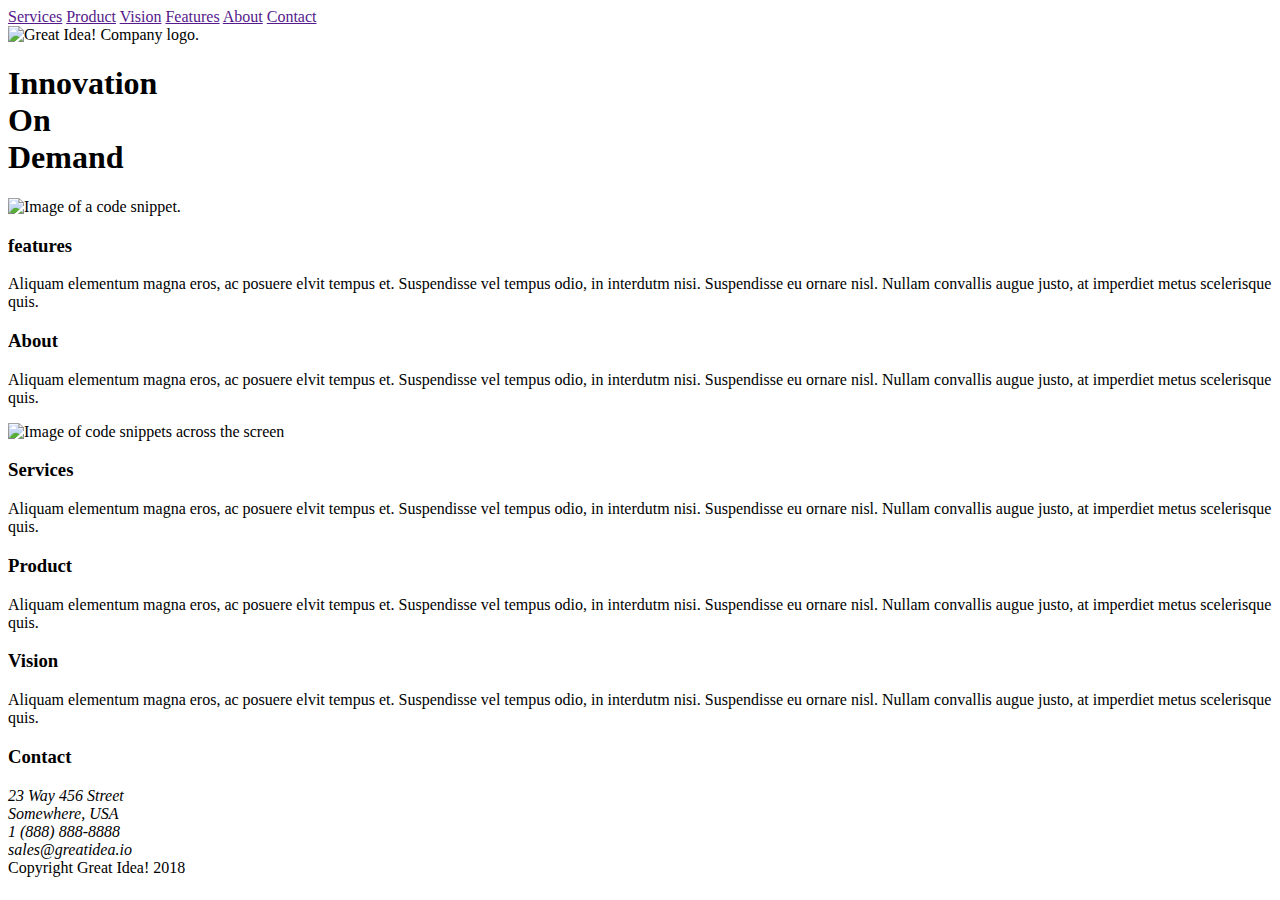
==== great-idea/index.html @ 5ba442b8 "rebuilt index" ====
<!doctype html>

<html lang="en">
<head>
  <meta charset="utf-8">

  <title>Great Idea!</title>

  <link href="https://fonts.googleapis.com/css?family=Bangers|Titillium+Web" rel="stylesheet">
  <link rel="stylesheet" href="css/index.css">

  <!--[if lt IE 9]>
    <script src="https://cdnjs.cloudflare.com/ajax/libs/html5shiv/3.7.3/html5shiv.js"></script>
  <![endif]-->
</head>

<body>

  <section id="navigation">
    <nav class="nav-bar">
      <a href="">Services</a>
      <a href="">Product</a>
      <a href="">Vision</a>
      <a href="">Features</a>
      <a href="">About</a>
      <a href="">Contact</a>
    </nav>

    <div>
      <img class="logo" src="img/logo.png" alt="Great Idea! Company logo.">
    </div>

  </section>

  <header id="main-header">

    <div class=col>
      <h1>
        Innovation<br>
        On<br>
        Demand<br>
      </h1>
    </div>

    <div>
        <img id="header-image" src="img/header-img.png" alt="Image of a code snippet.">
    </div>

  </header>
  
  <section id="top-content">
    <div class="col">
      <h3>features</h3>
        <p>Aliquam elementum magna eros, ac posuere elvit tempus et. Suspendisse vel tempus odio, in interdutm nisi. Suspendisse eu ornare nisl. Nullam convallis augue justo, at imperdiet metus scelerisque quis.</p>
    </div>
  
    <div class="col">
      <h3>About</h3>
        <p>Aliquam elementum magna eros, ac posuere elvit tempus et. Suspendisse vel tempus odio, in interdutm nisi. Suspendisse eu ornare nisl. Nullam convallis augue justo, at imperdiet metus scelerisque quis.</p>
    </div>
  </section>

  <div>
      <img class="middle-img" src="img/mid-page-accent.jpg" alt="Image of code snippets across the screen">
  </div>

  <section id="bottom-content">
    <div class="col">
      <h3>Services</h3>
        <p>Aliquam elementum magna eros, ac posuere elvit tempus et. Suspendisse vel tempus odio, in interdutm nisi. Suspendisse eu ornare nisl. Nullam convallis augue justo, at imperdiet metus scelerisque quis.</p>
    </div>

    <div class="col">
      <h3>Product</h3>
        <p>Aliquam elementum magna eros, ac posuere elvit tempus et. Suspendisse vel tempus odio, in interdutm nisi. Suspendisse eu ornare nisl. Nullam convallis augue justo, at imperdiet metus scelerisque quis.</p>
    </div>

    <div class="col">
      <h3>Vision</h3>
        <p>Aliquam elementum magna eros, ac posuere elvit tempus et. Suspendisse vel tempus odio, in interdutm nisi. Suspendisse eu ornare nisl. Nullam convallis augue justo, at imperdiet metus scelerisque quis.</p>
    </div>
  </section>

  <section id="address">
    <div class="col">
      <h3>Contact</h3>
    
      <Address>
        23 Way 456 Street<br>
        Somewhere, USA<br>
        1 (888) 888-8888<br>
        sales@greatidea.io<br>
      </Address>
    </div>  
  </section>

<footer>
  Copyright Great Idea! 2018
</footer>

</body>
</html>
    

































  </body>
</html>
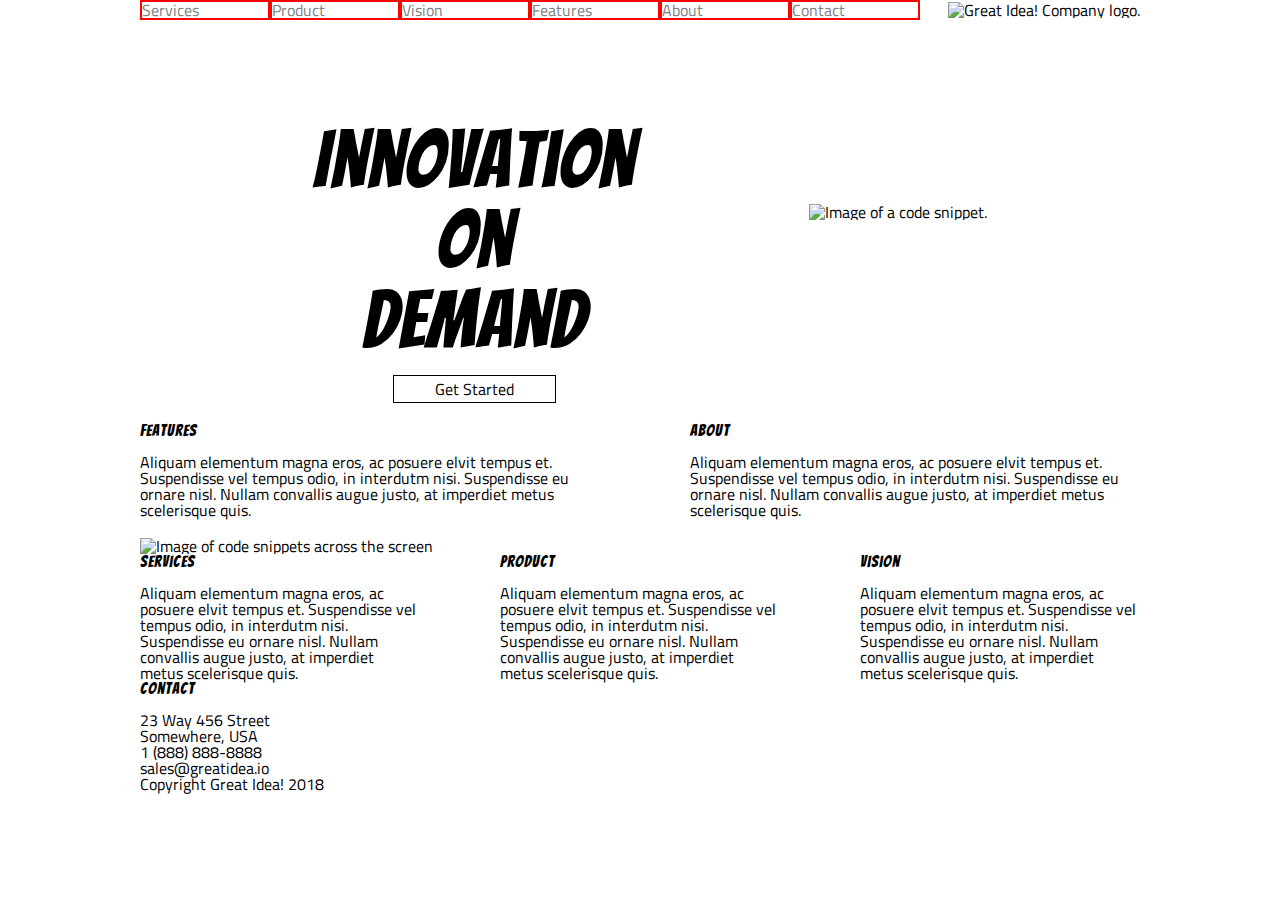
==== commit 49e08162: "added my first and last name" ====
--- a/great-idea/index.html
+++ b/great-idea/index.html
@@ -14,11 +14,11 @@
   <![endif]-->
 </head>
 
-<body>
+<body class="container">
 
   <section id="navigation">
     <nav class="nav-bar">
-      <a href="">Services</a>
+      <a href="services.html">Services</a>
       <a href="">Product</a>
       <a href="">Vision</a>
       <a href="">Features</a>
@@ -34,6 +34,7 @@
 
   <header id="main-header">
 
+  <section class="innovation">
     <div class=col>
       <h1>
         Innovation<br>
@@ -41,6 +42,11 @@
         Demand<br>
       </h1>
     </div>
+
+    <div class="start">
+      <p>Get Started</p>
+    </div>
+  </section>  
 
     <div>
         <img id="header-image" src="img/header-img.png" alt="Image of a code snippet.">
@@ -54,15 +60,17 @@
         <p>Aliquam elementum magna eros, ac posuere elvit tempus et. Suspendisse vel tempus odio, in interdutm nisi. Suspendisse eu ornare nisl. Nullam convallis augue justo, at imperdiet metus scelerisque quis.</p>
     </div>
   
-    <div class="col">
+    <div class="col col2">
       <h3>About</h3>
         <p>Aliquam elementum magna eros, ac posuere elvit tempus et. Suspendisse vel tempus odio, in interdutm nisi. Suspendisse eu ornare nisl. Nullam convallis augue justo, at imperdiet metus scelerisque quis.</p>
     </div>
   </section>
 
-  <div>
-      <img class="middle-img" src="img/mid-page-accent.jpg" alt="Image of code snippets across the screen">
-  </div>
+  <section id="mid-section">
+    <div>
+        <img class="middle-img" src="img/mid-page-accent.jpg" alt="Image of code snippets across the screen">
+    </div>
+  </section>
 
   <section id="bottom-content">
     <div class="col">
@@ -70,19 +78,19 @@
         <p>Aliquam elementum magna eros, ac posuere elvit tempus et. Suspendisse vel tempus odio, in interdutm nisi. Suspendisse eu ornare nisl. Nullam convallis augue justo, at imperdiet metus scelerisque quis.</p>
     </div>
 
-    <div class="col">
+    <div class="col col2">
       <h3>Product</h3>
         <p>Aliquam elementum magna eros, ac posuere elvit tempus et. Suspendisse vel tempus odio, in interdutm nisi. Suspendisse eu ornare nisl. Nullam convallis augue justo, at imperdiet metus scelerisque quis.</p>
     </div>
 
-    <div class="col">
+    <div class="col col3">
       <h3>Vision</h3>
         <p>Aliquam elementum magna eros, ac posuere elvit tempus et. Suspendisse vel tempus odio, in interdutm nisi. Suspendisse eu ornare nisl. Nullam convallis augue justo, at imperdiet metus scelerisque quis.</p>
     </div>
   </section>
 
   <section id="address">
-    <div class="col">
+    <div class="col col-address">
       <h3>Contact</h3>
     
       <Address>
--- a/great-idea/css/index.css
+++ b/great-idea/css/index.css
@@ -0,0 +1,181 @@
+/* http://meyerweb.com/eric/tools/css/reset/ 
+   v2.0 | 20110126
+   License: none (public domain)
+*/
+
+html, body, div, span, applet, object, iframe,
+h1, h2, h3, h4, h5, h6, p, blockquote, pre,
+a, abbr, acronym, address, big, cite, code,
+del, dfn, em, img, ins, kbd, q, s, samp,
+small, strike, strong, sub, sup, tt, var,
+b, u, i, center,
+dl, dt, dd, ol, ul, li,
+fieldset, form, label, legend,
+table, caption, tbody, tfoot, thead, tr, th, td,
+article, aside, canvas, details, embed, 
+figure, figcaption, footer, header, hgroup, 
+menu, nav, output, ruby, section, summary,
+time, mark, audio, video {
+	margin: 0;
+	padding: 0;
+	border: 0;
+	font-size: 100%;
+	font: inherit;
+	vertical-align: baseline;
+}
+/* HTML5 display-role reset for older browsers */
+article, aside, details, figcaption, figure, 
+footer, header, hgroup, menu, nav, section {
+	display: block;
+}
+body {
+	line-height: 1;
+}
+ol, ul {
+	list-style: none;
+}
+blockquote, q {
+	quotes: none;
+}
+blockquote:before, blockquote:after,
+q:before, q:after {
+	content: '';
+	content: none;
+}
+table {
+	border-collapse: collapse;
+	border-spacing: 0;
+}
+
+/* Set every element's box-sizing to border-box */
+* {
+    box-sizing: border-box;
+}
+
+html, body {
+    height: 100%;
+    font-family: 'Titillium Web', sans-serif;
+}
+
+h1, h2, h3, h4, h5 {
+    font-family: 'Bangers', cursive;
+    letter-spacing: 1px;
+    margin-bottom: 15px;
+}
+
+/* Copy and paste your work from yesterday here and start to refactor into flexbox */
+
+.container {
+	width: 1000px;
+	height: 500px;
+	margin:0 auto;
+}
+
+#navigation {
+	display: flex;
+	flex-direction: row;
+	justify-content: space-between;
+	align-items: center;
+}
+
+.nav-bar {
+	display: flex;
+/*giving parent flex for purpose of using flex-basis
+on a*/
+
+}
+
+ a {
+	width: 130px;
+	flex-basis: auto;
+	color: gray;
+	text-decoration: none;
+	border: 2px solid red;
+}
+
+
+/*a {
+	display: inline-block;
+	padding: 5px 20px 5px;
+	color: gray;
+	text-decoration: none;
+	border: 2px solid red;
+}*/
+
+
+#main-header {
+	display: flex;
+	justify-content: space-evenly;
+	align-items: center;
+}
+
+#main-header .col {
+	display: flex;
+	flex-direction: column;
+	
+
+	
+}
+h1 {
+	display: flex;
+	flex-direction: column;
+	font-size: 80px;
+	text-align: center;
+	margin: 100px 20px 15px;
+	
+}
+#main-header .start {
+	display: flex;
+	flex-direction: column;
+	width: 45%;
+	margin:0 auto;
+	padding: 5px 0px;
+	text-align: center;
+	border: 1px solid black;
+
+}
+
+#header-image {
+	display: flex;
+	align-items: center;
+	
+}
+
+#top-content{
+	display: flex;
+	justify-content: space-between;
+}
+
+#top-content .col {
+	width:45%;
+	padding: 20px 0px 20px 0px;
+}
+
+#mid-section{
+	display: flex; 
+	
+}
+
+.middle-img {
+	justify-content: center; 
+}
+
+#bottom-content {
+	display: flex;
+	justify-content: space-between;
+}
+
+#bottom-content .col {
+	width: 28%;
+
+}
+
+#address {
+
+
+}
+
+#address .col .col-address {
+
+
+}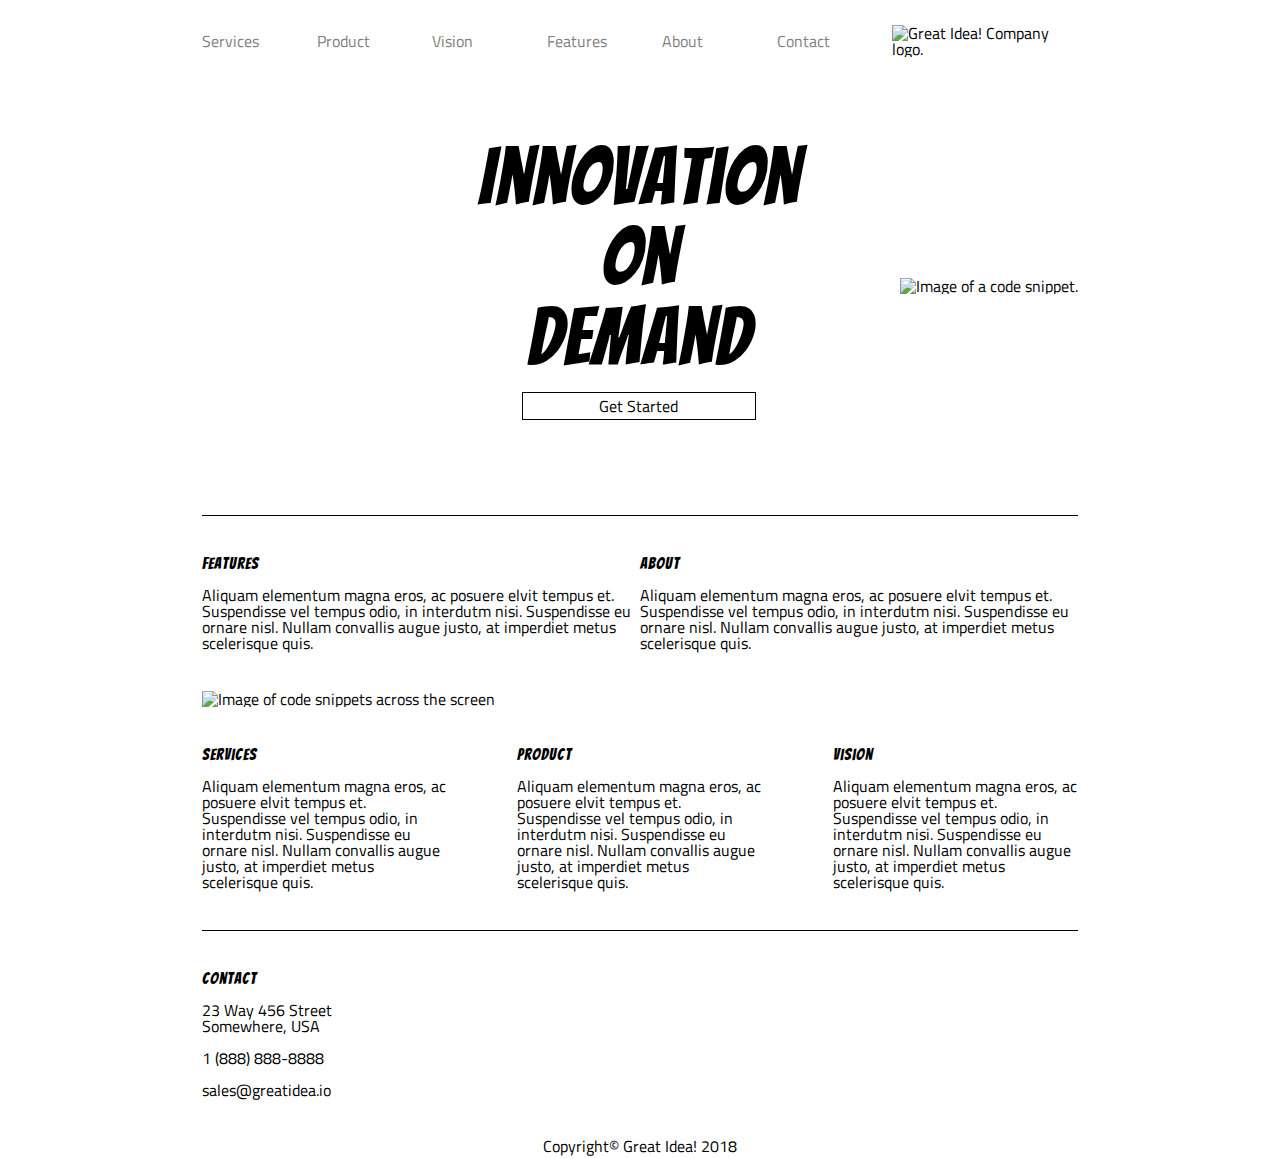
==== commit 3f777aa0: "started outlining services html" ====
--- a/great-idea/index.html
+++ b/great-idea/index.html
@@ -34,7 +34,7 @@
 
   <header id="main-header">
 
-  <section class="innovation">
+  <section id="innovation"> 
     <div class=col>
       <h1>
         Innovation<br>
@@ -96,14 +96,17 @@
       <Address>
         23 Way 456 Street<br>
         Somewhere, USA<br>
-        1 (888) 888-8888<br>
-        sales@greatidea.io<br>
       </Address>
+      <br>
+      1 (888) 888-8888<br>
+      <br>
+      sales@greatidea.io<br>
+      
     </div>  
   </section>
 
 <footer>
-  Copyright Great Idea! 2018
+  <p>Copyright&copy; Great Idea! 2018</p>
 </footer>
 
 </body>
--- a/great-idea/css/index.css
+++ b/great-idea/css/index.css
@@ -61,12 +61,12 @@
     font-family: 'Bangers', cursive;
     letter-spacing: 1px;
     margin-bottom: 15px;
-}
+} 
 
 /* Copy and paste your work from yesterday here and start to refactor into flexbox */
 
 .container {
-	width: 1000px;
+	width: 876px;
 	height: 500px;
 	margin:0 auto;
 }
@@ -76,6 +76,7 @@
 	flex-direction: row;
 	justify-content: space-between;
 	align-items: center;
+	margin: 25px 0px;
 }
 
 .nav-bar {
@@ -86,11 +87,10 @@
 }
 
  a {
-	width: 130px;
+	width: 115px;
 	flex-basis: auto;
 	color: gray;
 	text-decoration: none;
-	border: 2px solid red;
 }
 
 
@@ -105,14 +105,16 @@
 
 #main-header {
 	display: flex;
-	justify-content: space-evenly;
+	justify-content: flex-end;
 	align-items: center;
+	margin: 80px 0px;
+	
 }
 
 #main-header .col {
 	display: flex;
 	flex-direction: column;
-	
+	margin: 0px 100px;
 
 	
 }
@@ -121,14 +123,14 @@
 	flex-direction: column;
 	font-size: 80px;
 	text-align: center;
-	margin: 100px 20px 15px;
+	margin:0 auto;
 	
 }
-#main-header .start {
+#innovation .start {
 	display: flex;
 	flex-direction: column;
 	width: 45%;
-	margin:0 auto;
+	margin:15px auto;
 	padding: 5px 0px;
 	text-align: center;
 	border: 1px solid black;
@@ -136,19 +138,21 @@
 }
 
 #header-image {
-	display: flex;
+	display: inline-block;;
 	align-items: center;
 	
 }
 
 #top-content{
 	display: flex;
-	justify-content: space-between;
+	justify-content: flex-start;
+	border-top: 1px solid black;
 }
 
 #top-content .col {
-	width:45%;
-	padding: 20px 0px 20px 0px;
+	width:50%;
+	margin: 40px 0px;
+	
 }
 
 #mid-section{
@@ -163,19 +167,26 @@
 #bottom-content {
 	display: flex;
 	justify-content: space-between;
+	border-bottom: 1px solid black;
 }
 
 #bottom-content .col {
 	width: 28%;
-
+	margin: 40px 0px 40px 0px;	
 }
 
 #address {
 
+	margin: 40px 0px 40px 0px;
+}
+
+#address .col .col-address {
+	padding: 20px 0px 20px 0px;
 
 }
 
-#address .col .col-address {
-
-
+footer{
+	display:flex;
+	justify-content: center;
+	margin: 40px 0px 40px 0px;
 }